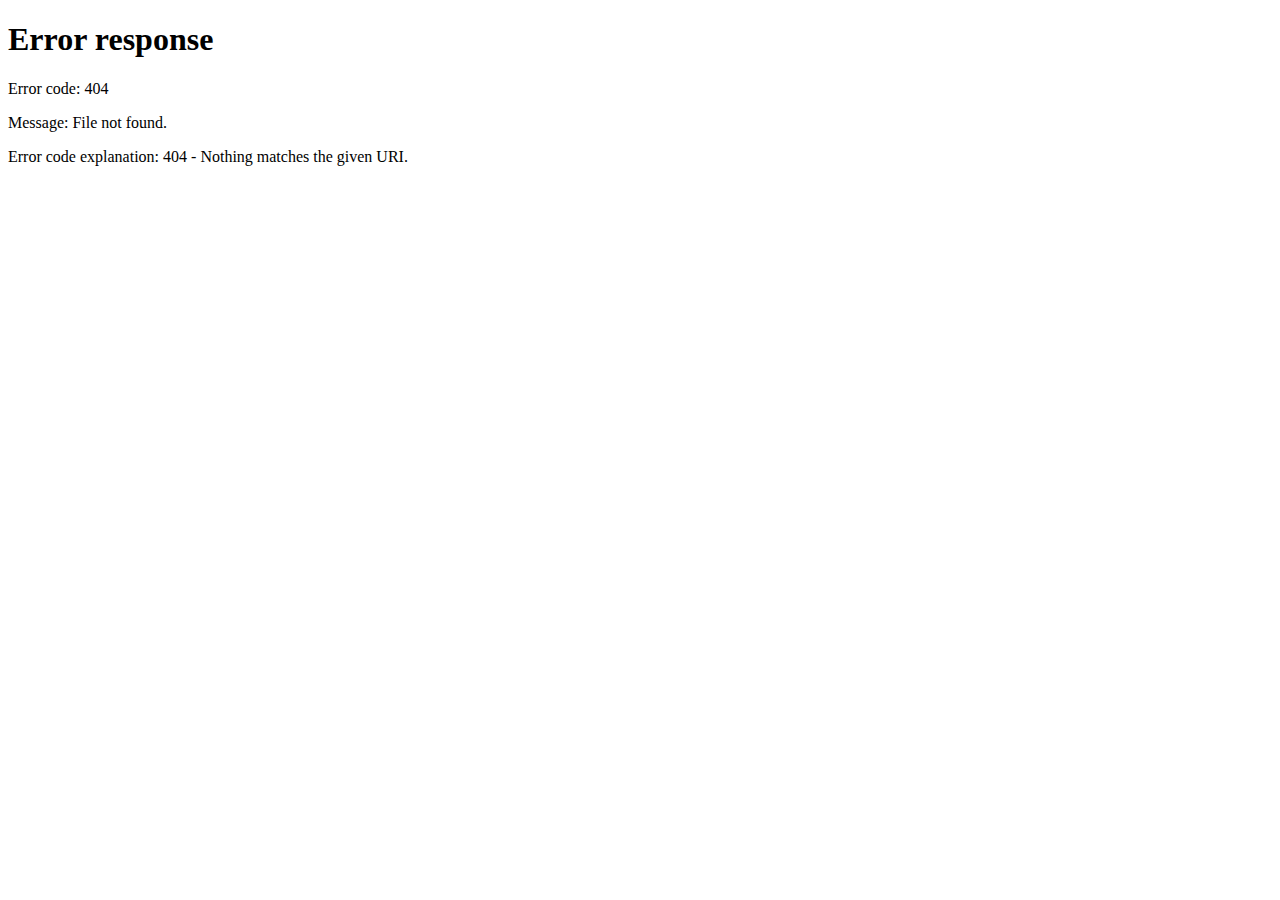
==== index.html @ 5dca4211 "Initial commit" ====
<html xmlns="http://www.w3.org/1999/xhtml" lang="en">

<head>
	<meta http-equiv="Content-Type" content="text/html; charset=utf-8" />
	<meta name="description" content="HTTrack is an easy-to-use website mirror utility. It allows you to download a World Wide website from the Internet to a local directory,building recursively all structures, getting html, images, and other files from the server to your computer. Links are rebuiltrelatively so that you can freely browse to the local site (works with any browser). You can mirror several sites together so that you can jump from one toanother. You can, also, update an existing mirror site, or resume an interrupted download. The robot is fully configurable, with an integrated help" />
	<meta name="keywords" content="httrack, HTTRACK, HTTrack, winhttrack, WINHTTRACK, WinHTTrack, offline browser, web mirror utility, aspirateur web, surf offline, web capture, www mirror utility, browse offline, local  site builder, website mirroring, aspirateur www, internet grabber, capture de site web, internet tool, hors connexion, unix, dos, windows 95, windows 98, solaris, ibm580, AIX 4.0, HTS, HTGet, web aspirator, web aspirateur, libre, GPL, GNU, free software" />
	<title>Local index - HTTrack Website Copier</title>
  <!-- Mirror and index made by HTTrack Website Copier/3.49-2 [XR&CO'2014] -->
	<style type="text/css">
	<!--

body {
	margin: 0;  padding: 0;  margin-bottom: 15px;  margin-top: 8px;
	background: #77b;
}
body, td {
	font: 14px "Trebuchet MS", Verdana, Arial, Helvetica, sans-serif;
	}

#subTitle {
	background: #000;  color: #fff;  padding: 4px;  font-weight: bold; 
	}

#siteNavigation a, #siteNavigation .current {
	font-weight: bold;  color: #448;
	}
#siteNavigation a:link    { text-decoration: none; }
#siteNavigation a:visited { text-decoration: none; }

#siteNavigation .current { background-color: #ccd; }

#siteNavigation a:hover   { text-decoration: none;  background-color: #fff;  color: #000; }
#siteNavigation a:active  { text-decoration: none;  background-color: #ccc; }


a:link    { text-decoration: underline;  color: #00f; }
a:visited { text-decoration: underline;  color: #000; }
a:hover   { text-decoration: underline;  color: #c00; }
a:active  { text-decoration: underline; }

#pageContent {
	clear: both;
	border-bottom: 6px solid #000;
	padding: 10px;  padding-top: 20px;
	line-height: 1.65em;
	background-image: url(backblue.gif);
	background-repeat: no-repeat;
	background-position: top right;
	}

#pageContent, #siteNavigation {
	background-color: #ccd;
	}


.imgLeft  { float: left;   margin-right: 10px;  margin-bottom: 10px; }
.imgRight { float: right;  margin-left: 10px;   margin-bottom: 10px; }

hr { height: 1px;  color: #000;  background-color: #000;  margin-bottom: 15px; }

h1 { margin: 0;  font-weight: bold;  font-size: 2em; }
h2 { margin: 0;  font-weight: bold;  font-size: 1.6em; }
h3 { margin: 0;  font-weight: bold;  font-size: 1.3em; }
h4 { margin: 0;  font-weight: bold;  font-size: 1.18em; }

.blak { background-color: #000; }
.hide { display: none; }
.tableWidth { min-width: 400px; }

.tblRegular       { border-collapse: collapse; }
.tblRegular td    { padding: 6px;  background-image: url(fade.gif);  border: 2px solid #99c; }
.tblHeaderColor, .tblHeaderColor td { background: #99c; }
.tblNoBorder td   { border: 0; }


// -->
</style>

</head>

<table width="76%" border="0" align="center" cellspacing="0" cellpadding="3" class="tableWidth">
	<tr>
	<td id="subTitle">HTTrack Website Copier - Open Source offline browser</td>
	</tr>
</table>
<table width="76%" border="0" align="center" cellspacing="0" cellpadding="0" class="tableWidth">
<tr class="blak">
<td>
	<table width="100%" border="0" align="center" cellspacing="1" cellpadding="0">
	<tr>
	<td colspan="6"> 
		<table width="100%" border="0" align="center" cellspacing="0" cellpadding="10">
		<tr> 
		<td id="pageContent"> 
<!-- ==================== End prologue ==================== -->

	<meta name="generator" content="HTTrack Website Copier/3.x">
	<TITLE>Local index - HTTrack</TITLE>
</HEAD>
<BODY>
<H1 ALIGN=Center>Index of locally available sites:</H1>
	<TABLE BORDER="0" WIDTH="100%" CELLSPACING="1" CELLPADDING="0">
		<TR>
			<TD BACKGROUND="fade.gif">
				&middot;
					<A HREF="www.listadefornecedoresoficial.com/black-friday-97-reais.html">
						www.listadefornecedoresoficial.com/black-friday-97-reais.html
					</A>		
			</TD>
		</TR>
	</TABLE>
	<BR>
	<BR>
	<BR>
  	<H6 ALIGN="RIGHT">
	<I>Mirror and index made by HTTrack Website Copier [XR&amp;CO'2008]</I>
	</H6>
	<!-- Mirror and index made by HTTrack Website Copier/3.49-2 [XR&CO'2014] -->
	<!-- Thanks for using HTTrack Website Copier! -->
	<meta HTTP-EQUIV="Refresh" CONTENT="0; URL=www.listadefornecedoresoficial.com/black-friday-97-reais.html">


<!-- ==================== Start epilogue ==================== -->
		</td>
		</tr>
		</table>
	</td>
	</tr>
	</table>
</td>
</tr>
</table>

<table width="76%" border="0" align="center" valign="bottom" cellspacing="0" cellpadding="0">
	<tr>
	<td id="footer"><small>&copy; 2008 Xavier Roche & other contributors - Web Design: Leto Kauler.</small></td>
	</tr>
</table>

</body>

</html>
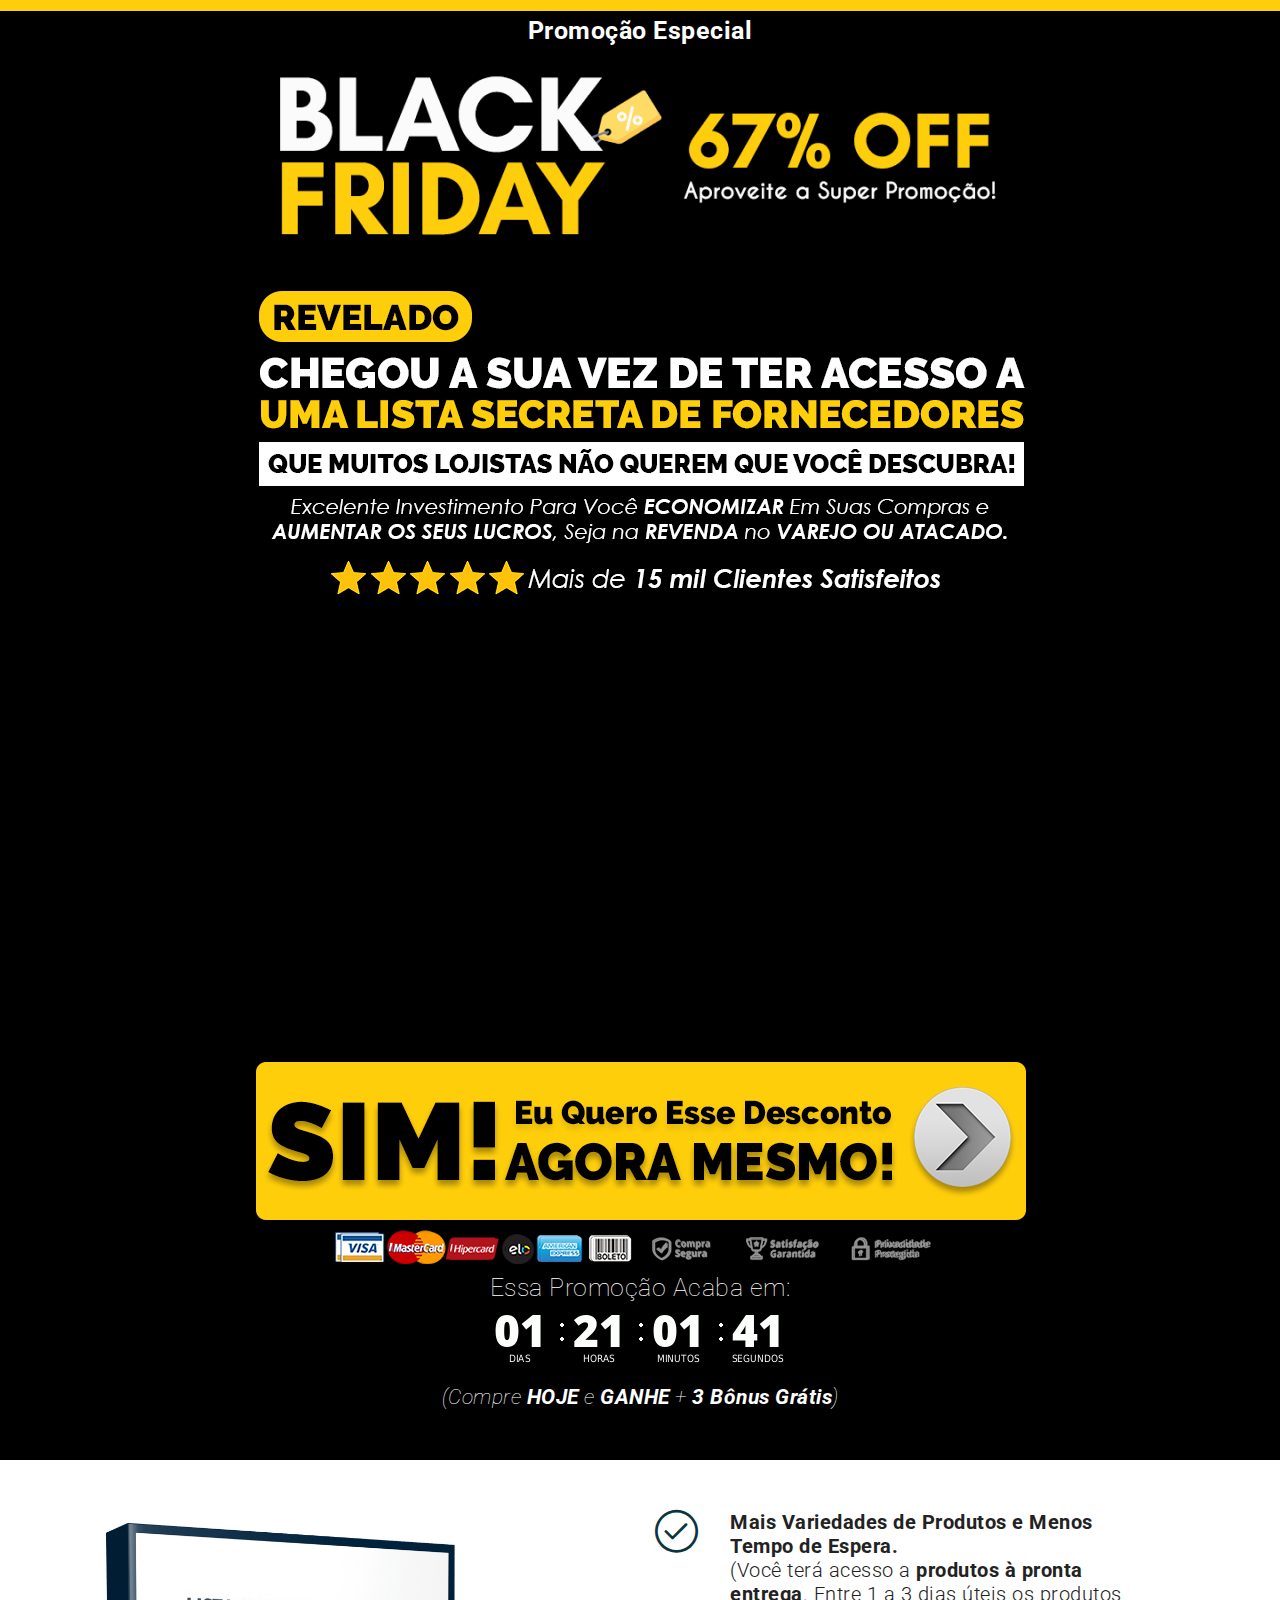
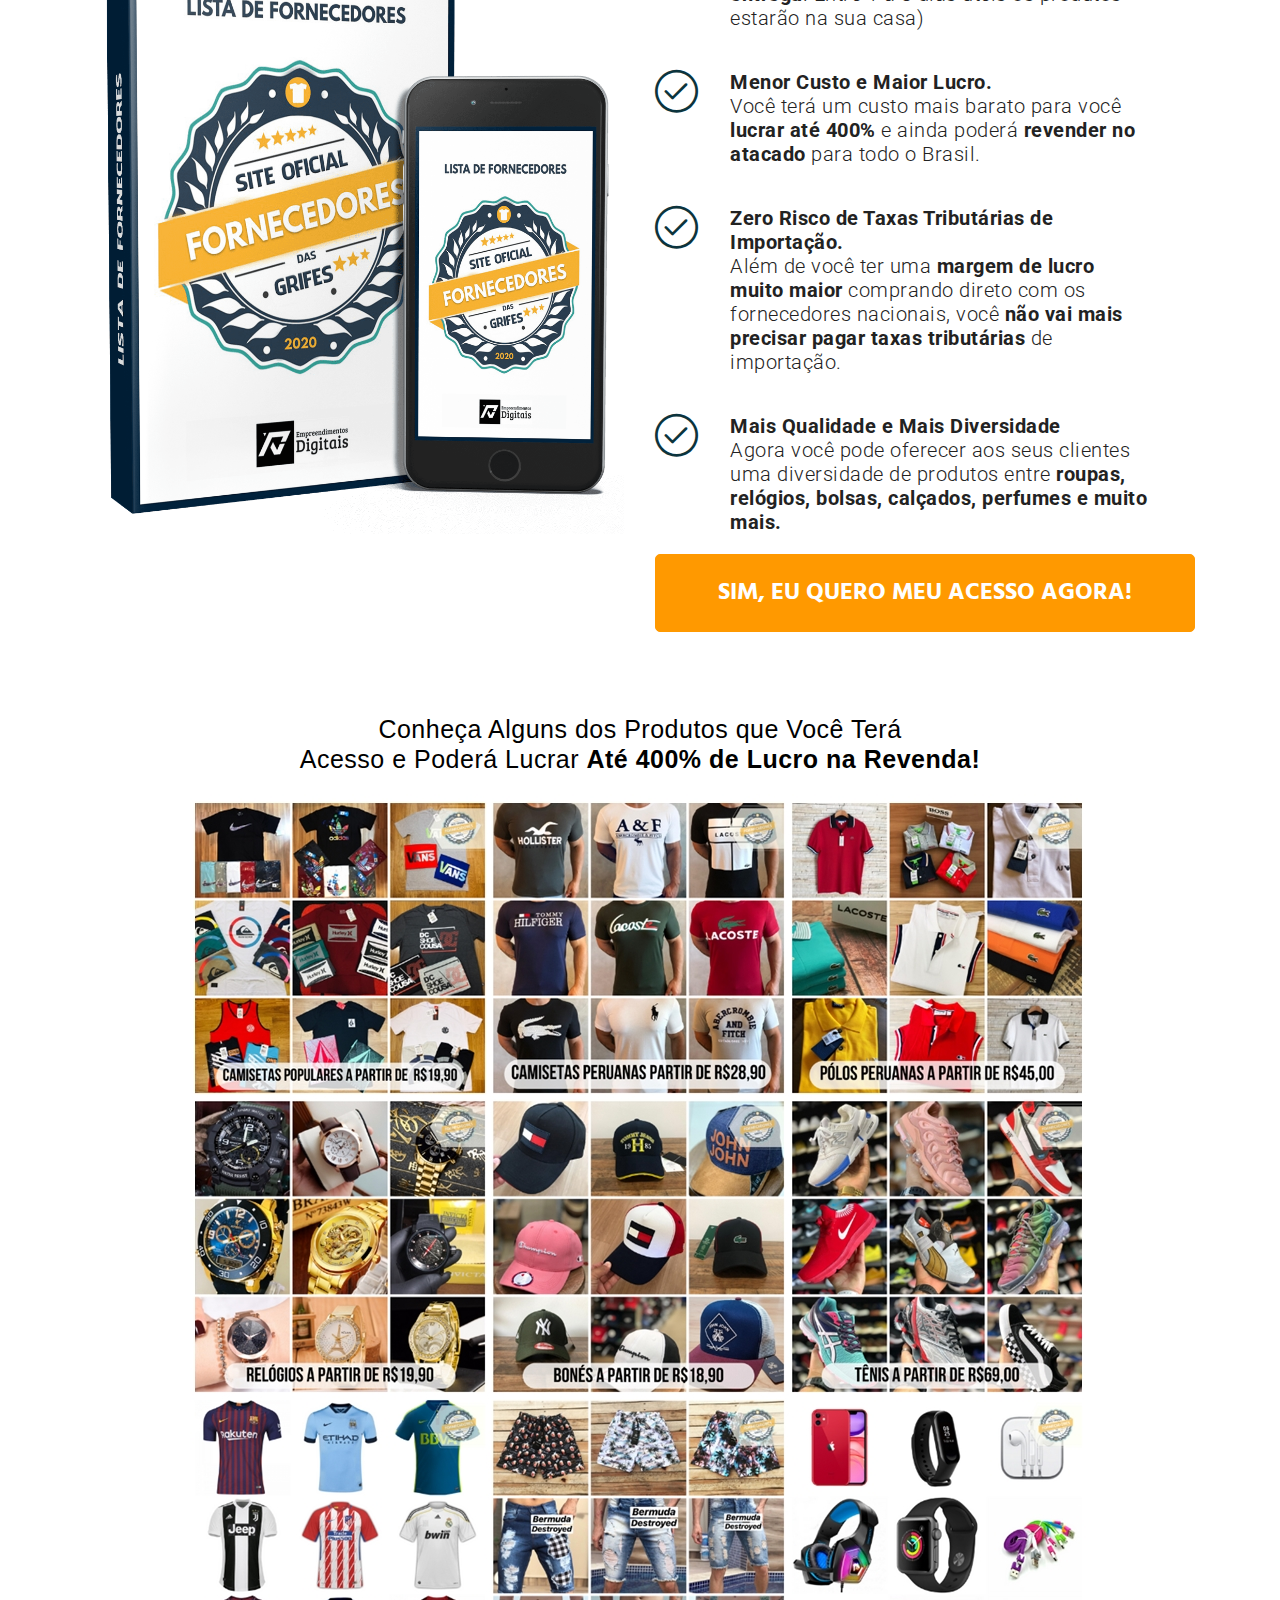
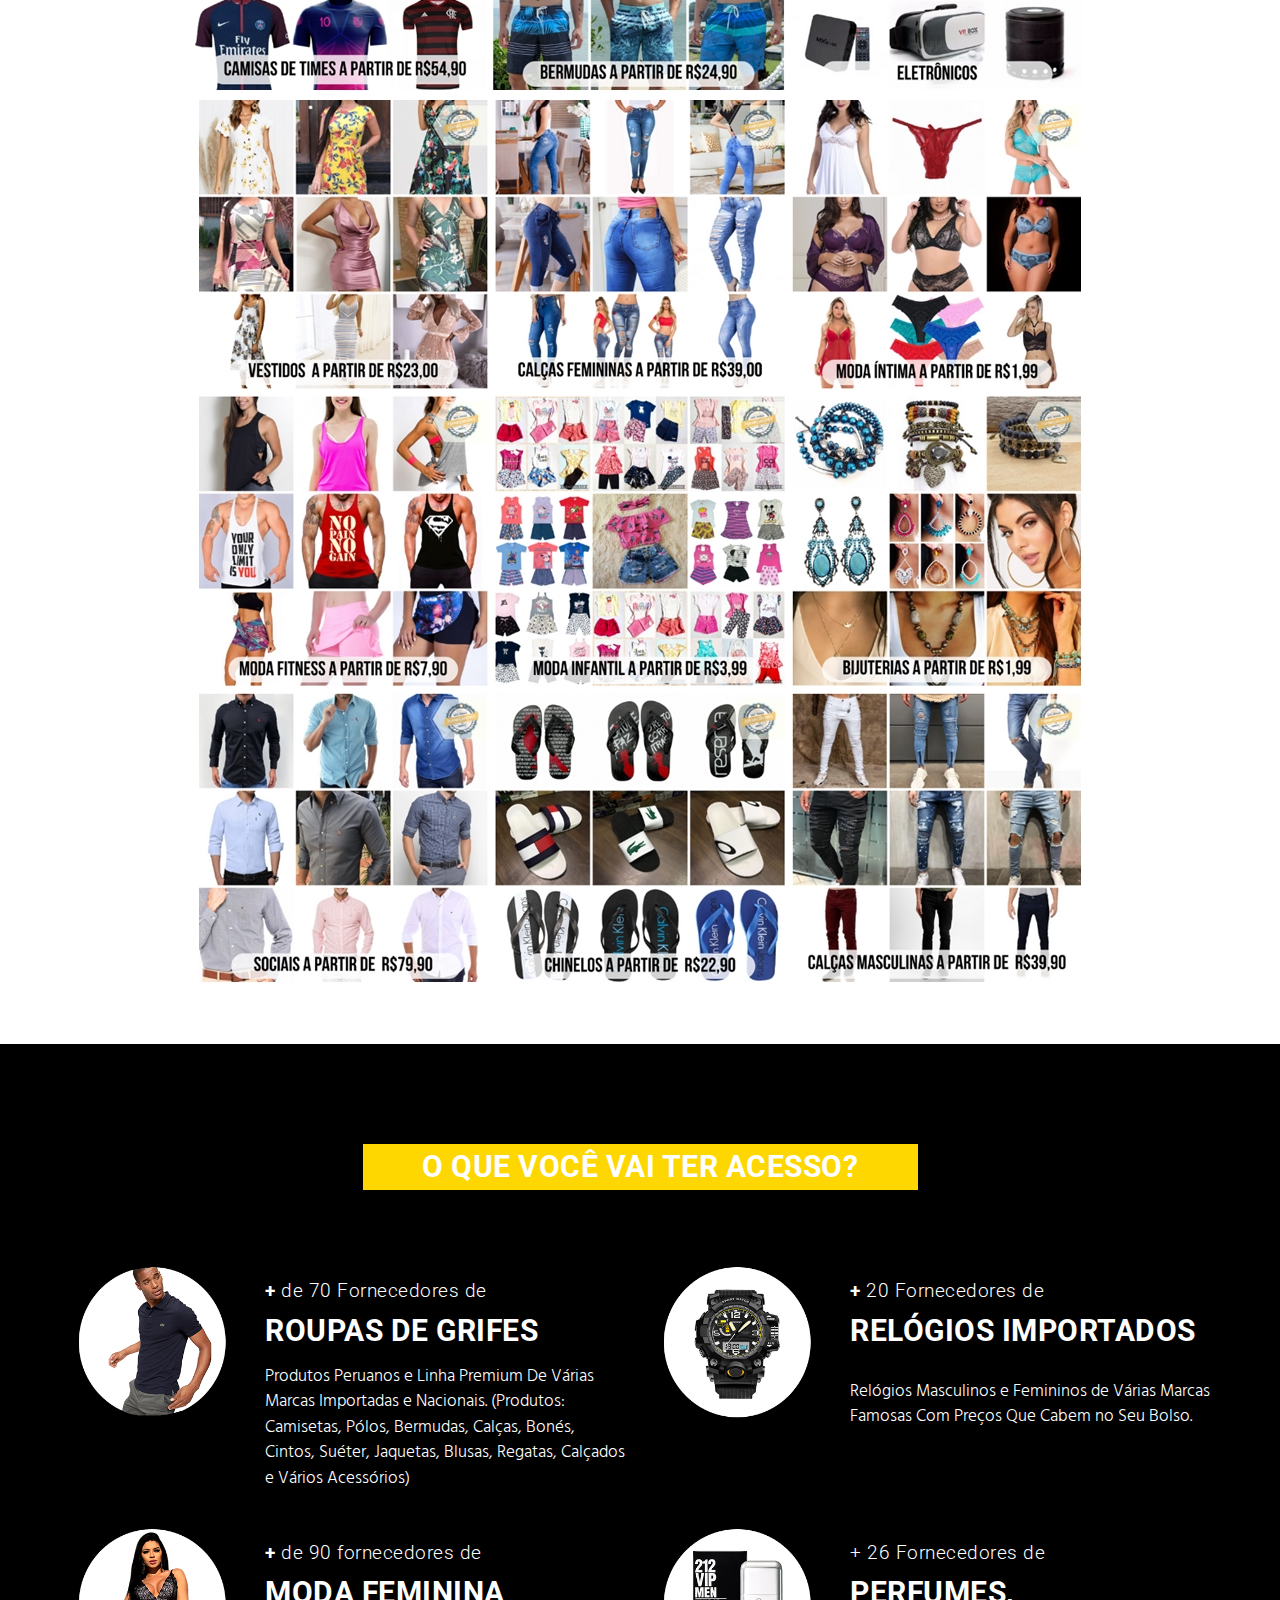
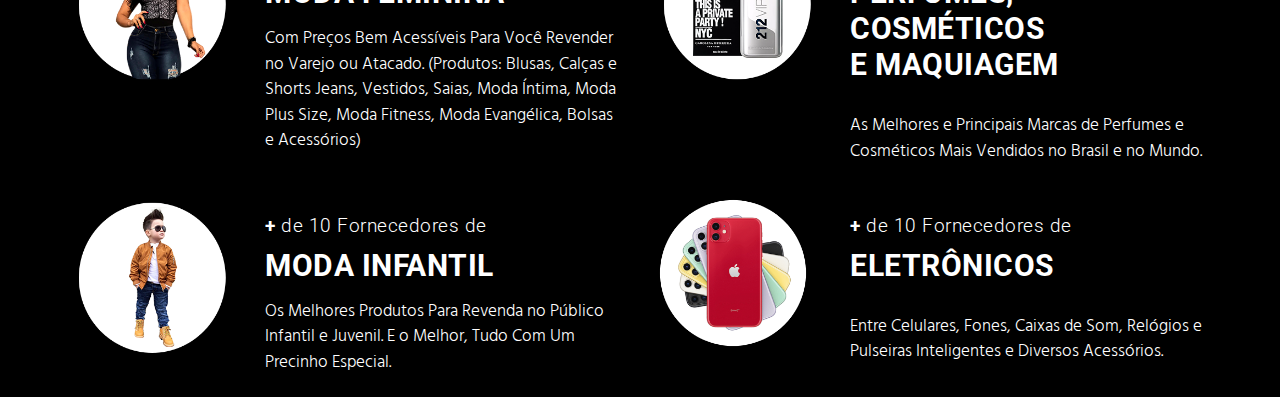
==== commit 7835e15c: "Update index.html" ====
--- a/index.html
+++ b/index.html
@@ -1,80 +1,10 @@
-<html xmlns="http://www.w3.org/1999/xhtml" lang="en">
+<html xmlns="http://www.w3.org/1999/xhtml" lang="pt-br">
 
 <head>
 	<meta http-equiv="Content-Type" content="text/html; charset=utf-8" />
-	<meta name="description" content="HTTrack is an easy-to-use website mirror utility. It allows you to download a World Wide website from the Internet to a local directory,building recursively all structures, getting html, images, and other files from the server to your computer. Links are rebuiltrelatively so that you can freely browse to the local site (works with any browser). You can mirror several sites together so that you can jump from one toanother. You can, also, update an existing mirror site, or resume an interrupted download. The robot is fully configurable, with an integrated help" />
-	<meta name="keywords" content="httrack, HTTRACK, HTTrack, winhttrack, WINHTTRACK, WinHTTrack, offline browser, web mirror utility, aspirateur web, surf offline, web capture, www mirror utility, browse offline, local  site builder, website mirroring, aspirateur www, internet grabber, capture de site web, internet tool, hors connexion, unix, dos, windows 95, windows 98, solaris, ibm580, AIX 4.0, HTS, HTGet, web aspirator, web aspirateur, libre, GPL, GNU, free software" />
-	<title>Local index - HTTrack Website Copier</title>
+	<title>Fornecedores das Grifes - Lista Secreta de Fornecedores</title>
   <!-- Mirror and index made by HTTrack Website Copier/3.49-2 [XR&CO'2014] -->
-	<style type="text/css">
-	<!--
-
-body {
-	margin: 0;  padding: 0;  margin-bottom: 15px;  margin-top: 8px;
-	background: #77b;
-}
-body, td {
-	font: 14px "Trebuchet MS", Verdana, Arial, Helvetica, sans-serif;
-	}
-
-#subTitle {
-	background: #000;  color: #fff;  padding: 4px;  font-weight: bold; 
-	}
-
-#siteNavigation a, #siteNavigation .current {
-	font-weight: bold;  color: #448;
-	}
-#siteNavigation a:link    { text-decoration: none; }
-#siteNavigation a:visited { text-decoration: none; }
-
-#siteNavigation .current { background-color: #ccd; }
-
-#siteNavigation a:hover   { text-decoration: none;  background-color: #fff;  color: #000; }
-#siteNavigation a:active  { text-decoration: none;  background-color: #ccc; }
-
-
-a:link    { text-decoration: underline;  color: #00f; }
-a:visited { text-decoration: underline;  color: #000; }
-a:hover   { text-decoration: underline;  color: #c00; }
-a:active  { text-decoration: underline; }
-
-#pageContent {
-	clear: both;
-	border-bottom: 6px solid #000;
-	padding: 10px;  padding-top: 20px;
-	line-height: 1.65em;
-	background-image: url(backblue.gif);
-	background-repeat: no-repeat;
-	background-position: top right;
-	}
-
-#pageContent, #siteNavigation {
-	background-color: #ccd;
-	}
-
-
-.imgLeft  { float: left;   margin-right: 10px;  margin-bottom: 10px; }
-.imgRight { float: right;  margin-left: 10px;   margin-bottom: 10px; }
-
-hr { height: 1px;  color: #000;  background-color: #000;  margin-bottom: 15px; }
-
-h1 { margin: 0;  font-weight: bold;  font-size: 2em; }
-h2 { margin: 0;  font-weight: bold;  font-size: 1.6em; }
-h3 { margin: 0;  font-weight: bold;  font-size: 1.3em; }
-h4 { margin: 0;  font-weight: bold;  font-size: 1.18em; }
-
-.blak { background-color: #000; }
-.hide { display: none; }
-.tableWidth { min-width: 400px; }
-
-.tblRegular       { border-collapse: collapse; }
-.tblRegular td    { padding: 6px;  background-image: url(fade.gif);  border: 2px solid #99c; }
-.tblHeaderColor, .tblHeaderColor td { background: #99c; }
-.tblNoBorder td   { border: 0; }
-
-
-// -->
-</style>
+	
 
 </head>
 
@@ -103,8 +33,8 @@
 		<TR>
 			<TD BACKGROUND="fade.gif">
 				&middot;
-					<A HREF="www.listadefornecedoresoficial.com/black-friday-97-reais.html">
-						www.listadefornecedoresoficial.com/black-friday-97-reais.html
+					<A HREF="black-friday-97-reais">
+						black-friday-97-reais
 					</A>		
 			</TD>
 		</TR>
@@ -117,7 +47,7 @@
 	</H6>
 	<!-- Mirror and index made by HTTrack Website Copier/3.49-2 [XR&CO'2014] -->
 	<!-- Thanks for using HTTrack Website Copier! -->
-	<meta HTTP-EQUIV="Refresh" CONTENT="0; URL=www.listadefornecedoresoficial.com/black-friday-97-reais.html">
+	<meta HTTP-EQUIV="Refresh" CONTENT="0; URL=black-friday-97-reais">
 
 
 <!-- ==================== Start epilogue ==================== -->
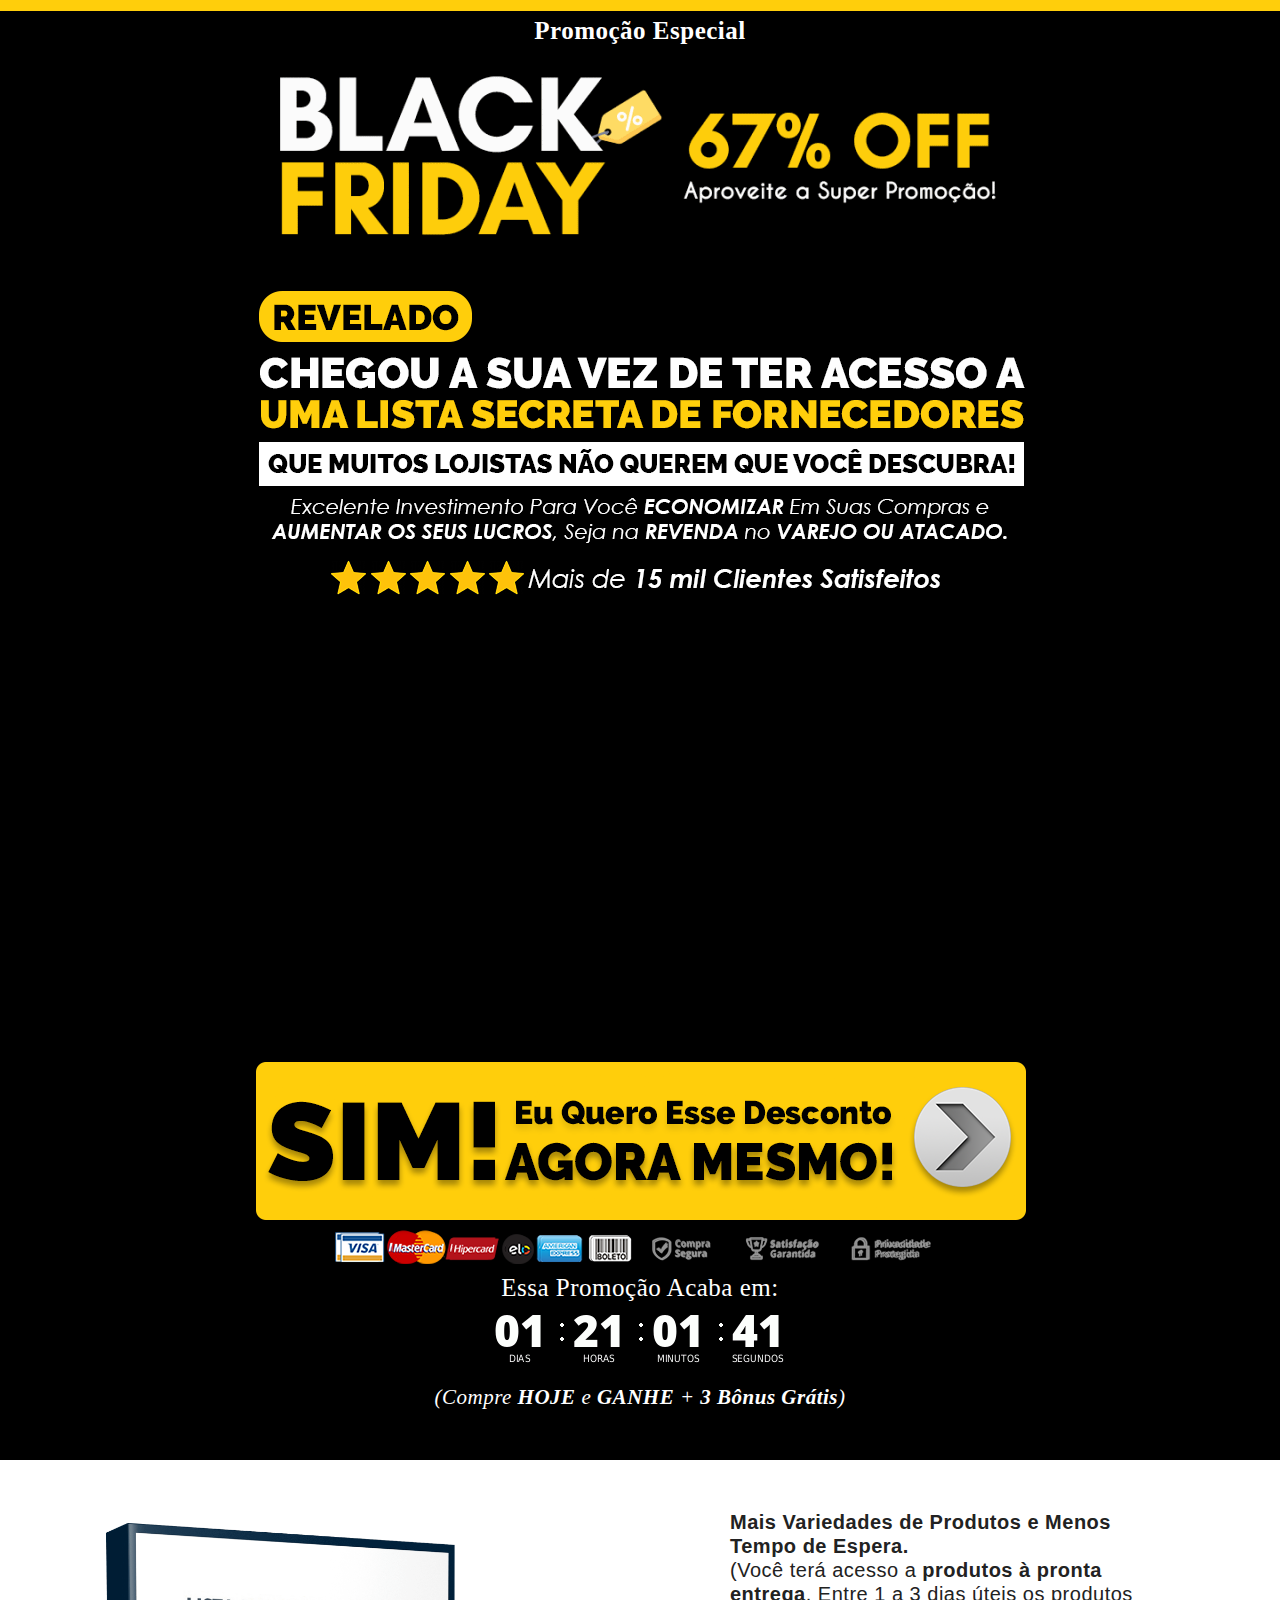
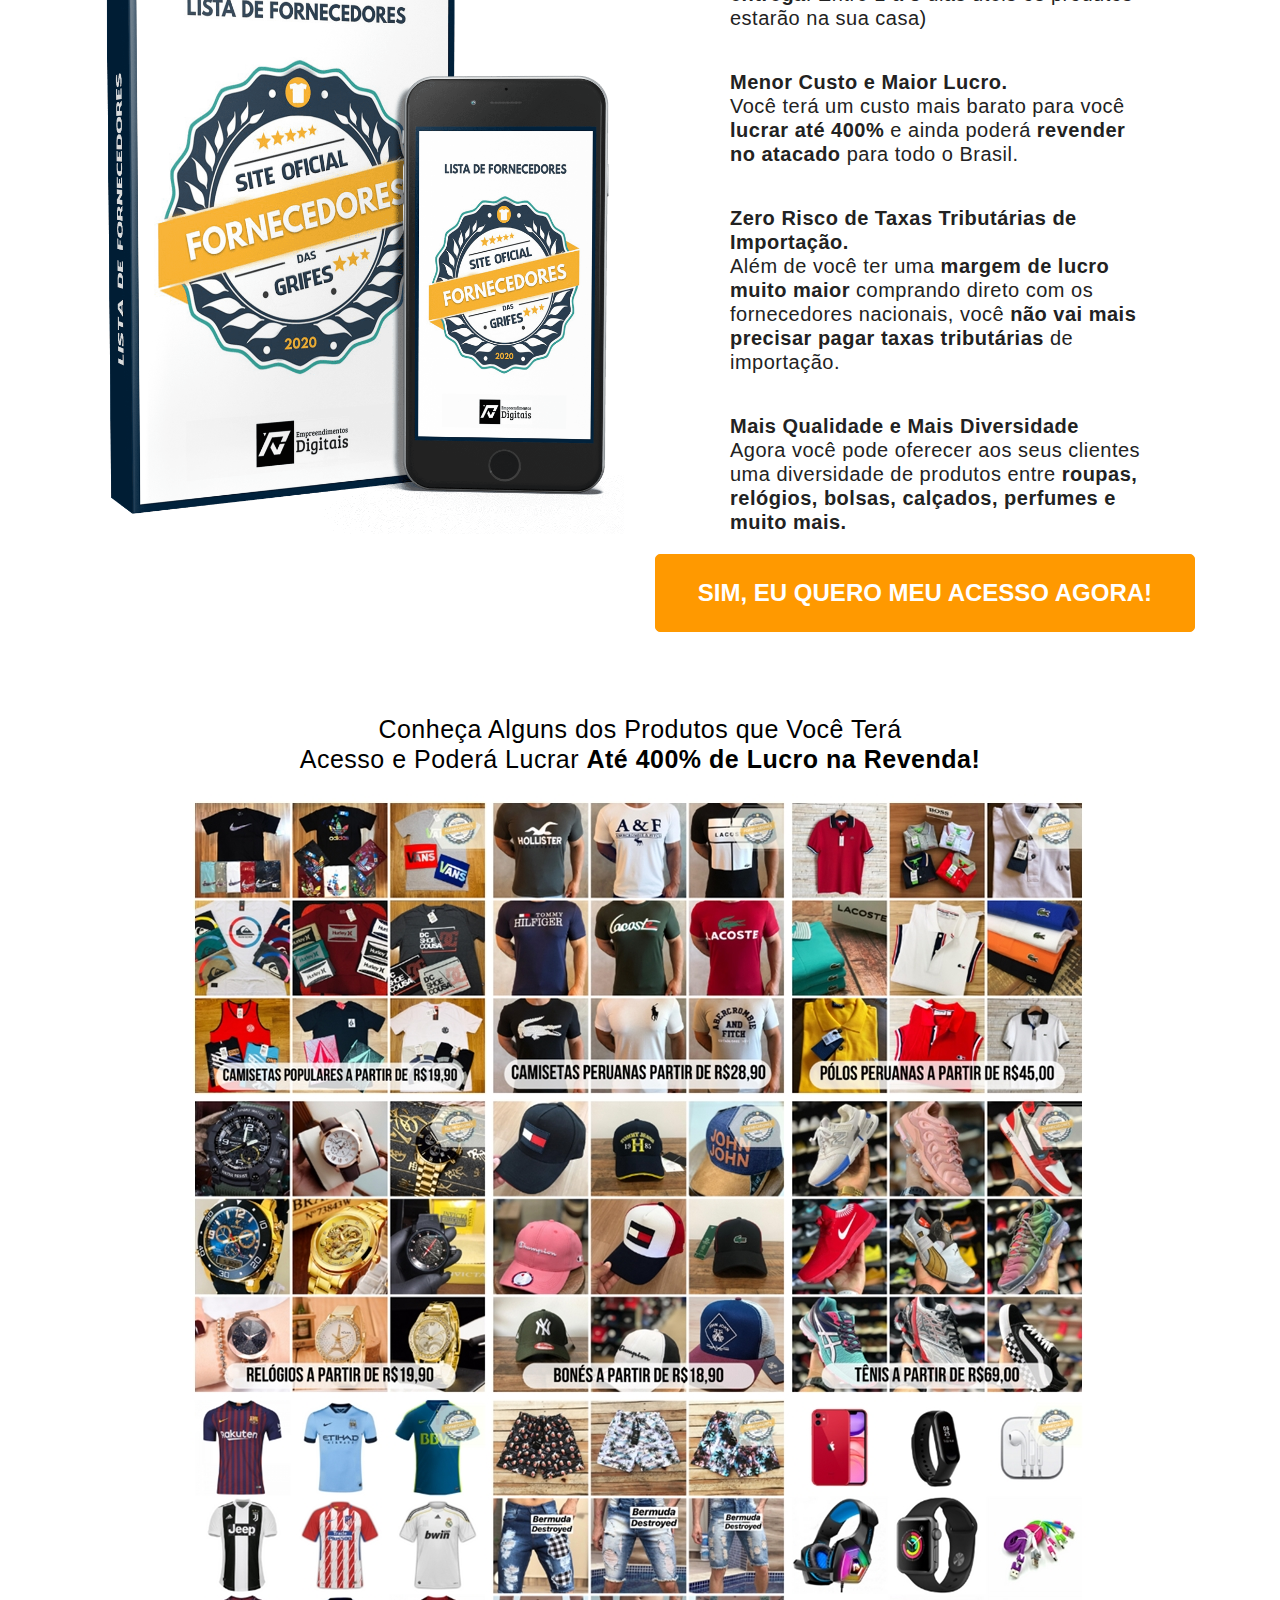
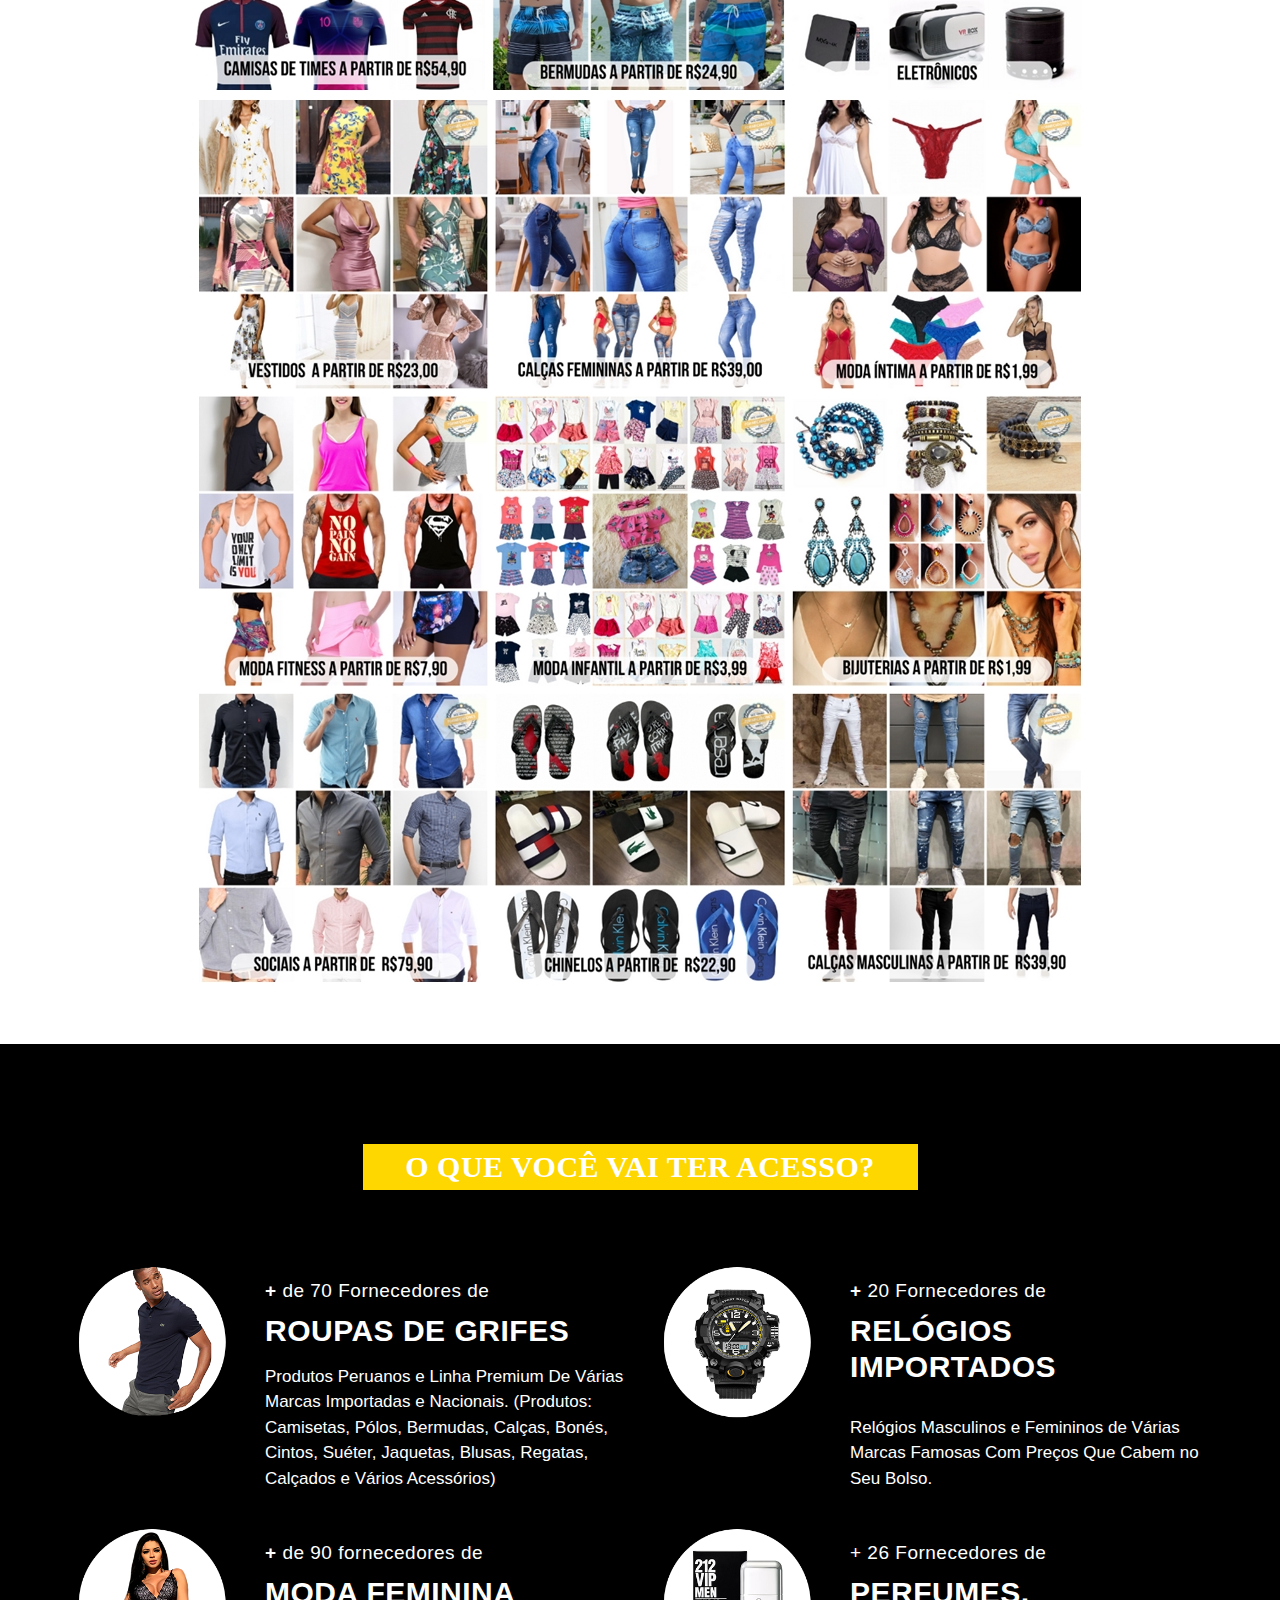
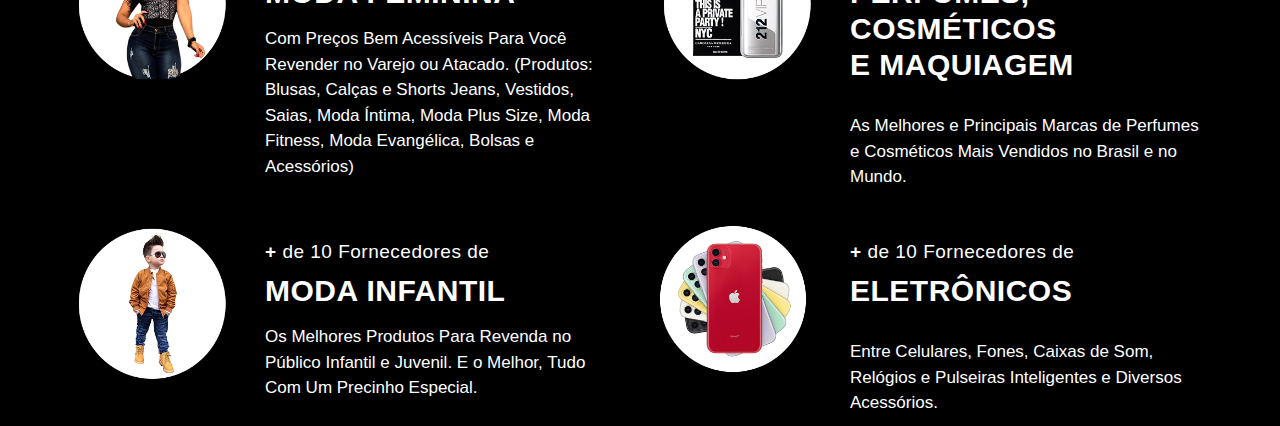
==== commit c73d5e8a: "Update index.html" ====
--- a/index.html
+++ b/index.html
@@ -1,5 +1,5 @@
 <html xmlns="http://www.w3.org/1999/xhtml" lang="pt-br">
-
+<body style="background-color:black;">
 <head>
 	<meta http-equiv="Content-Type" content="text/html; charset=utf-8" />
 	<title>Fornecedores das Grifes - Lista Secreta de Fornecedores</title>
@@ -25,18 +25,18 @@
 <!-- ==================== End prologue ==================== -->
 
 	<meta name="generator" content="HTTrack Website Copier/3.x">
-	<TITLE>Local index - HTTrack</TITLE>
+	
 </HEAD>
 <BODY>
 <H1 ALIGN=Center>Index of locally available sites:</H1>
 	<TABLE BORDER="0" WIDTH="100%" CELLSPACING="1" CELLPADDING="0">
 		<TR>
-			<TD BACKGROUND="fade.gif">
+			
 				&middot;
 					<A HREF="black-friday-97-reais">
 						black-friday-97-reais
 					</A>		
-			</TD>
+			
 		</TR>
 	</TABLE>
 	<BR>
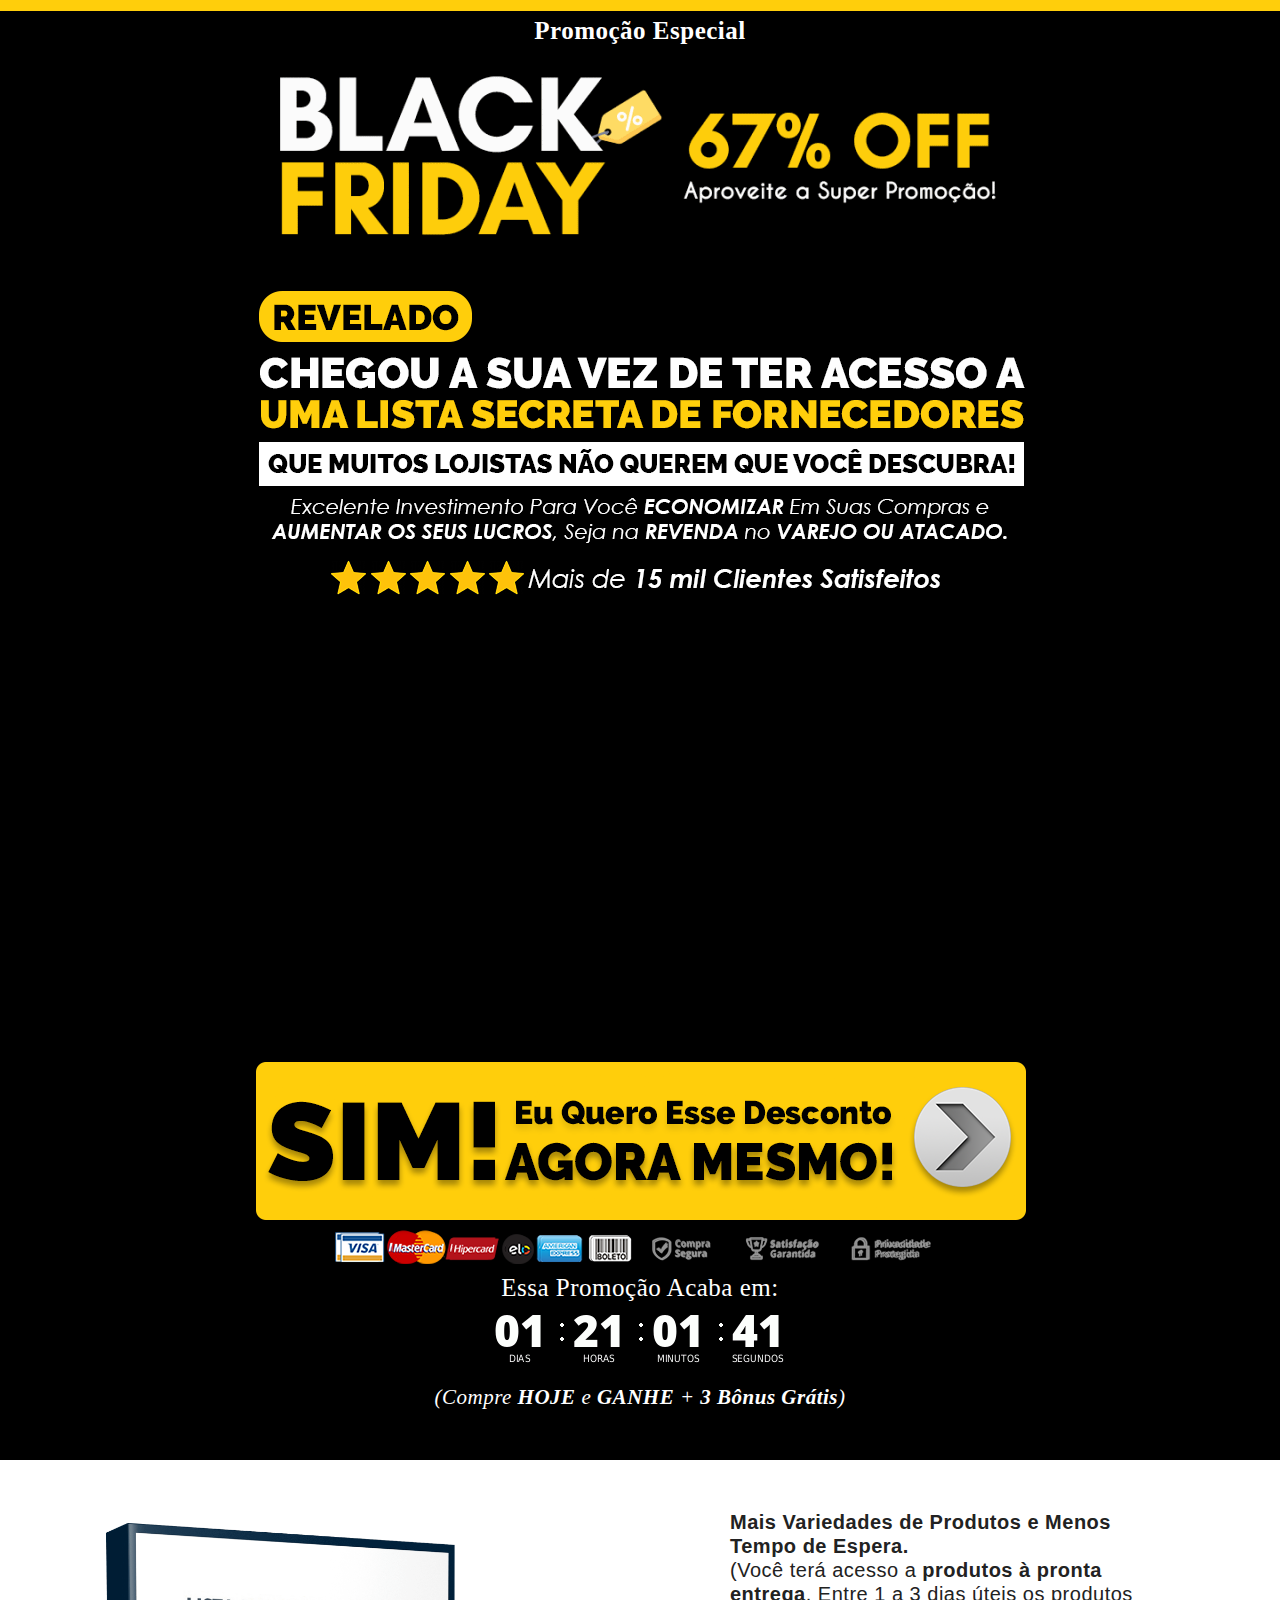
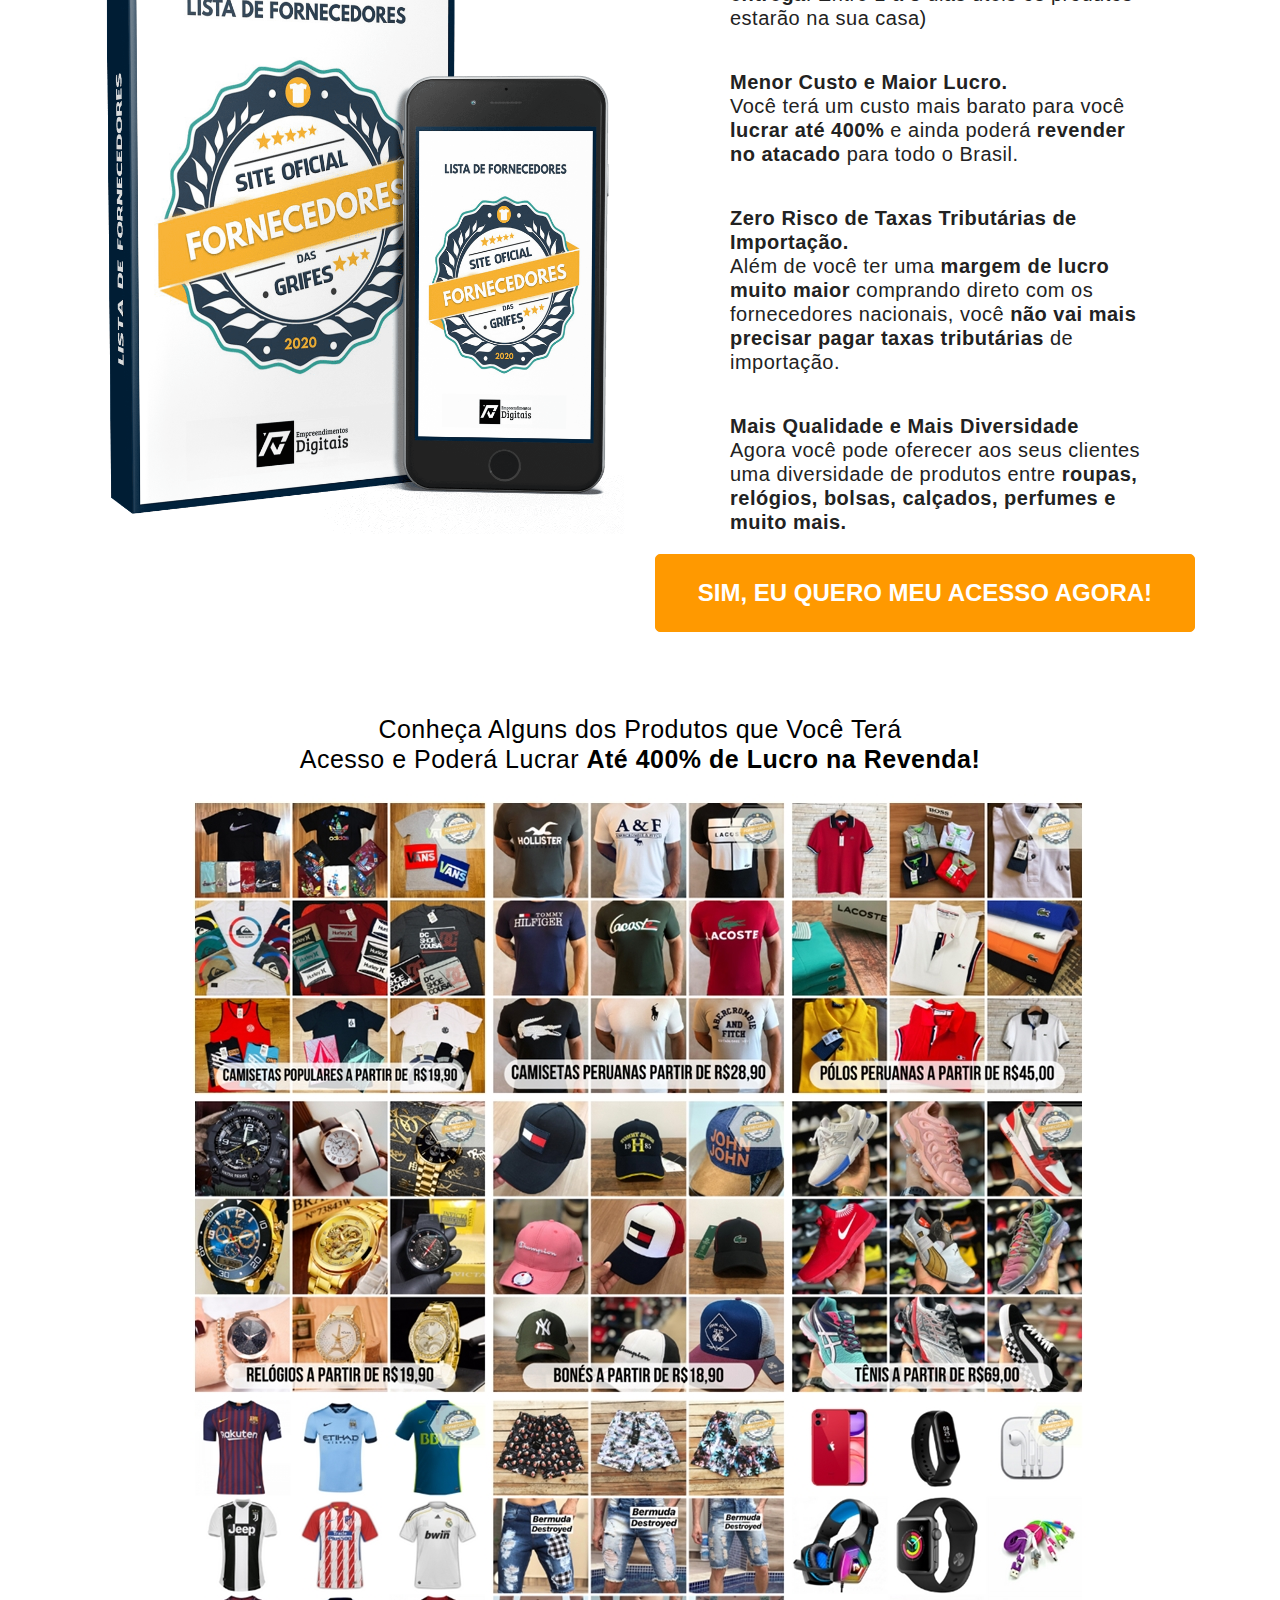
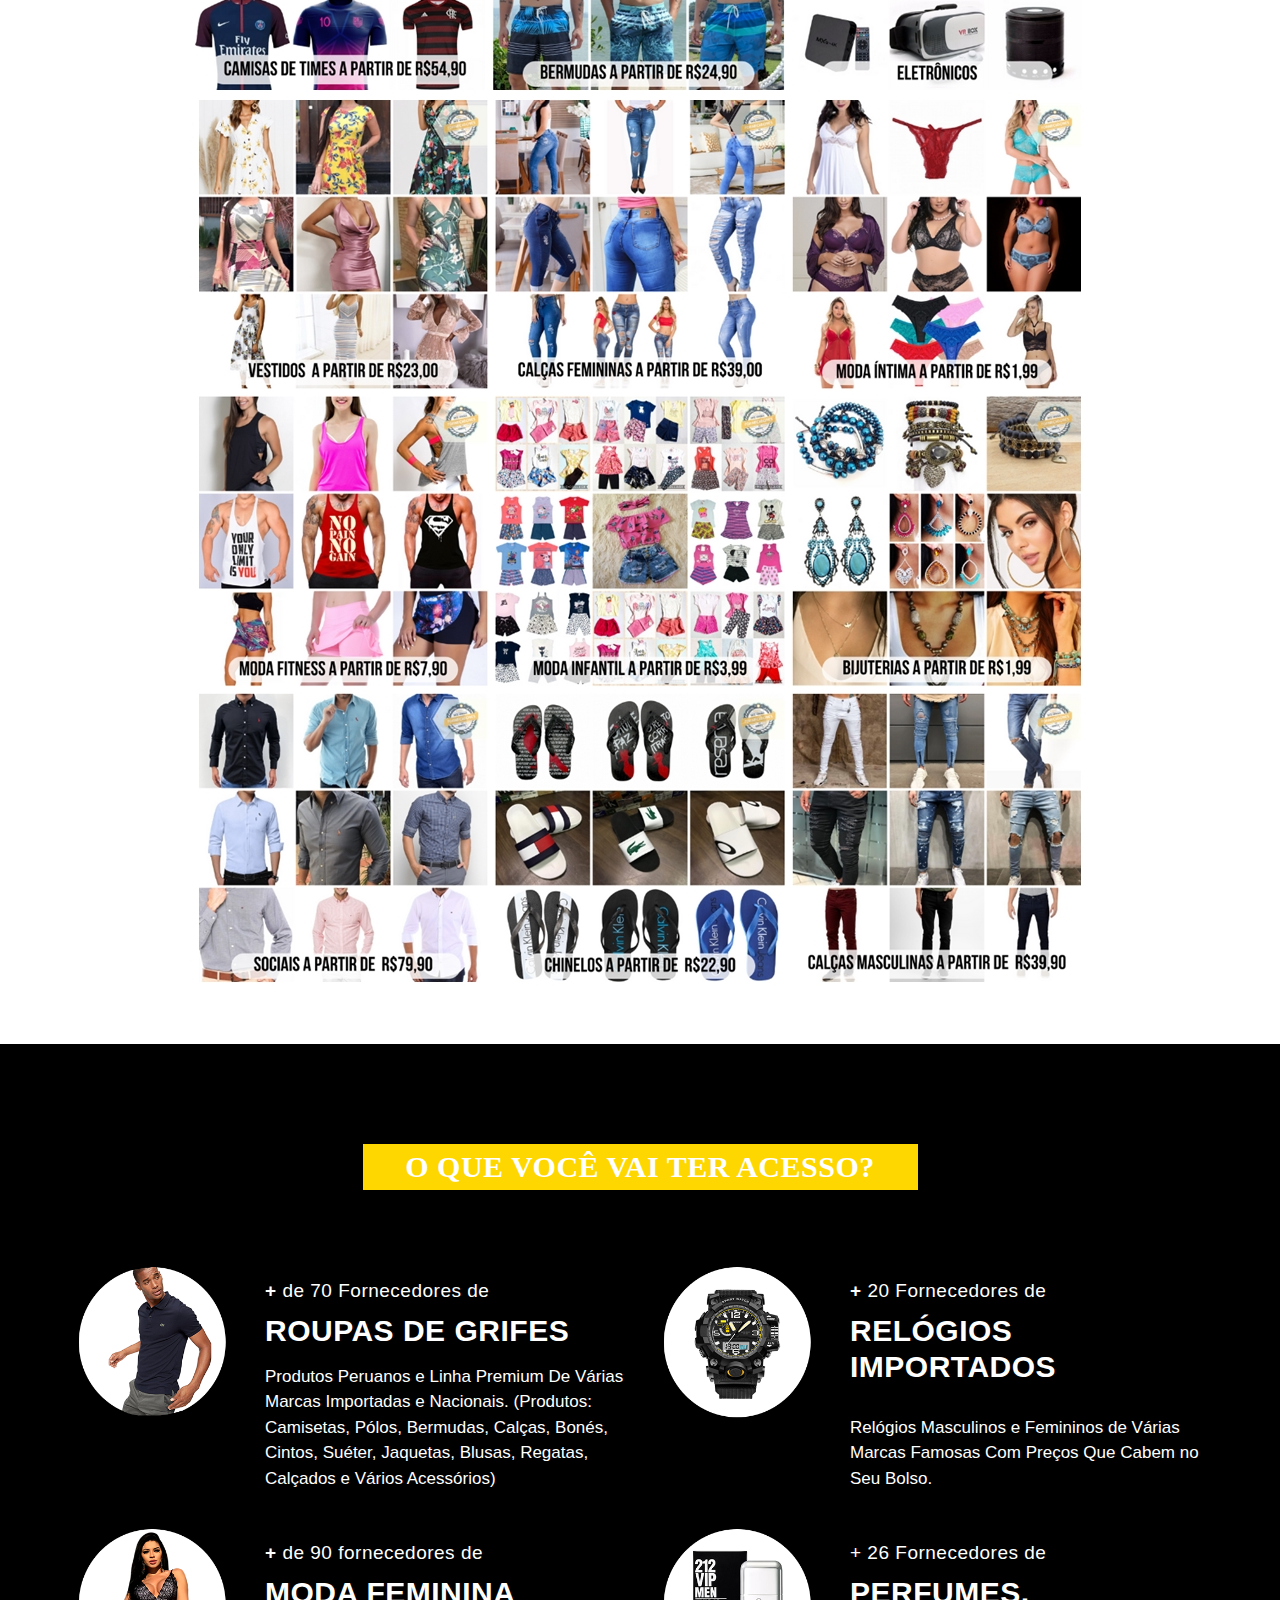
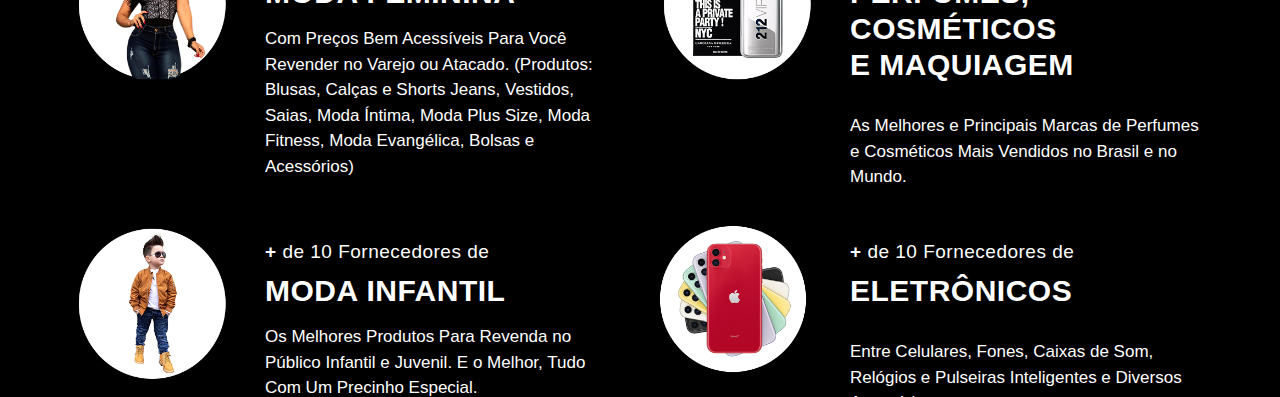
==== commit 8822d0c2: "Update index.html" ====
--- a/index.html
+++ b/index.html
@@ -10,7 +10,7 @@
 
 <table width="76%" border="0" align="center" cellspacing="0" cellpadding="3" class="tableWidth">
 	<tr>
-	<td id="subTitle">HTTrack Website Copier - Open Source offline browser</td>
+	<td id="subTitle">Lista Secreta de Fornecedores Importados e Grifes</td>
 	</tr>
 </table>
 <table width="76%" border="0" align="center" cellspacing="0" cellpadding="0" class="tableWidth">
@@ -34,7 +34,7 @@
 			
 				&middot;
 					<A HREF="black-friday-97-reais">
-						black-friday-97-reais
+					
 					</A>		
 			
 		</TR>
